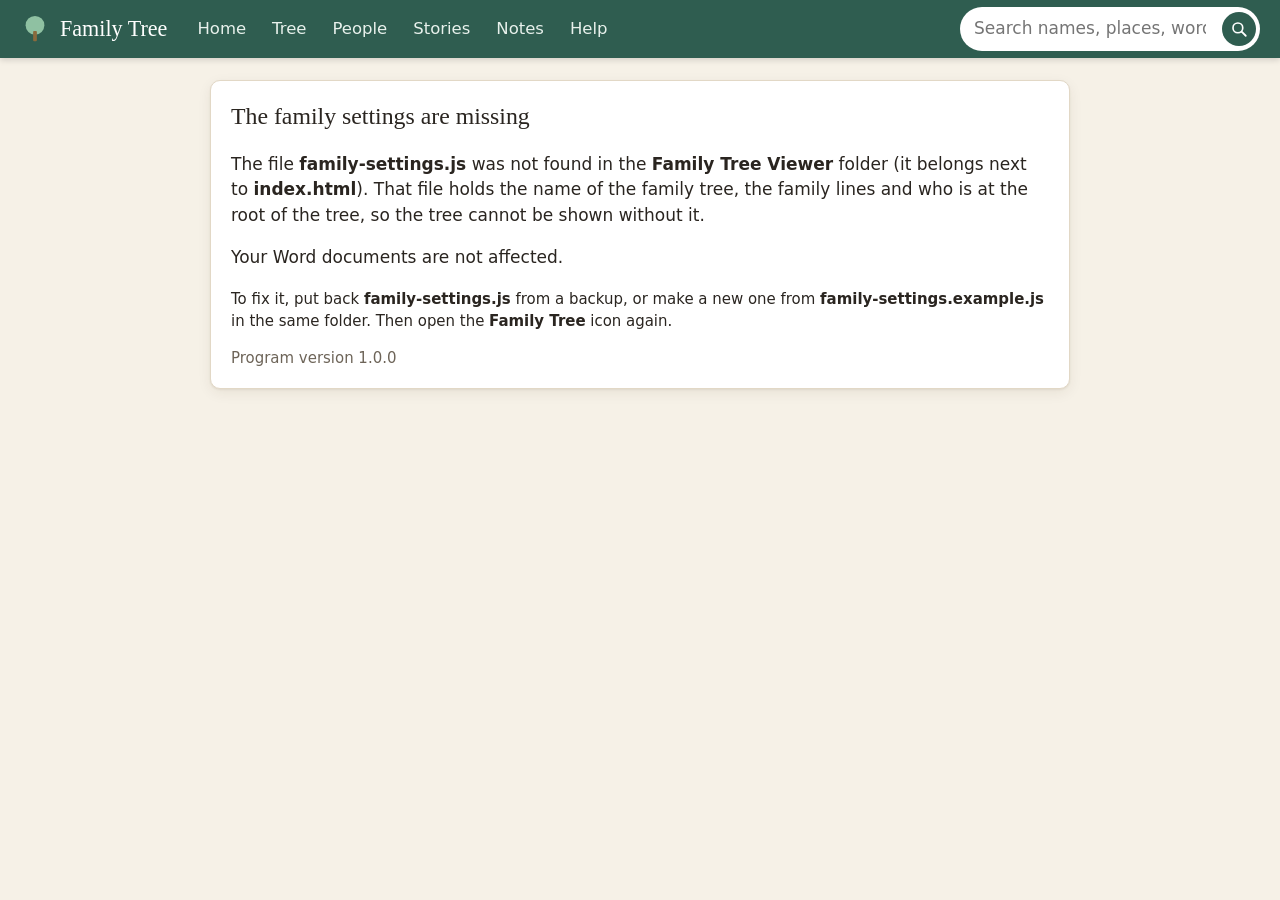
==== index.html @ 18a804a4 "Family Tree Viewer 1.0.0" ====
<!doctype html>
<html lang="en">
<head>
<meta charset="utf-8">
<meta name="viewport" content="width=device-width, initial-scale=1">
<title>Family Tree</title>
<link rel="icon" href="data:image/svg+xml,%3Csvg xmlns='http://www.w3.org/2000/svg' viewBox='0 0 64 64'%3E%3Ccircle cx='32' cy='24' r='20' fill='%232f5d50'/%3E%3Crect x='28' y='36' width='8' height='22' rx='2' fill='%236b4f2a'/%3E%3C/svg%3E">
<link rel="stylesheet" href="app/style.css">
</head>
<body>
<header class="topbar">
  <a class="brand" href="#/">
    <svg class="brand-icon" viewBox="0 0 64 64" aria-hidden="true"><circle cx="32" cy="24" r="20" fill="currentColor"/><rect x="28" y="36" width="8" height="22" rx="2" fill="#8a6a3c"/></svg>
    <span id="brand-title">Family Tree</span>
  </a>
  <nav class="mainnav">
    <a href="#/" data-nav="home">Home</a>
    <a href="#/tree" data-nav="tree">Tree</a>
    <a href="#/people" data-nav="people">People</a>
    <a href="#/stories" data-nav="stories">Stories</a>
    <a href="#/notes" data-nav="notes">Notes</a>
    <a href="#/help" data-nav="help">Help</a>
  </nav>
  <form class="searchbox" id="searchform" role="search">
    <input id="searchinput" type="search" placeholder="Search names, places, words…" aria-label="Search" autocomplete="off">
    <button type="submit" aria-label="Search">
      <svg viewBox="0 0 24 24" width="18" height="18" aria-hidden="true"><circle cx="10.5" cy="10.5" r="6.5" fill="none" stroke="currentColor" stroke-width="2.2"/><line x1="15.5" y1="15.5" x2="21" y2="21" stroke="currentColor" stroke-width="2.4" stroke-linecap="round"/></svg>
    </button>
  </form>
</header>
<div id="statusbar" class="statusbar" hidden></div>
<main id="main" tabindex="-1"><div class="loading">Loading the family tree…</div></main>
<div id="lightbox" class="lightbox" hidden></div>

<script src="family-settings.js" onerror="window.FAMILY_SETTINGS_MISSING = true"></script>
<script src="app/config.js"></script>
<script src="app/version.js"></script>
<script src="data/data.js" onerror="window.FAMILY_DATA_MISSING = true"></script>
<script src="app/genealogy.js"></script>
<script src="app/render.js"></script>
<script src="app/app.js"></script>
</body>
</html>
---- app/style.css ----
/* Family Tree Viewer — styles. Warm "heritage" look, large readable type. */
:root {
  --bg: #f6f1e7;
  --paper: #fffdf8;
  --card: #ffffff;
  --ink: #2a2520;
  --muted: #6d6458;
  --faint: #6f665a;
  --line: #e2d8c6;
  --line-strong: #cdbfa6;
  --green: #2f5d50;
  --green-dark: #22463c;
  --green-soft: #e3ece6;
  --gold: #a87a26;
  --gold-soft: #f6ecd6;
  --male: #3c6b9e;
  --male-soft: #e7eef7;
  --female: #a8506a;
  --female-soft: #f7e9ee;
  --unknown: #8d857a;
  --danger: #9b3b2f;
  --radius: 10px;
  --shadow: 0 1px 2px rgba(60, 45, 20, .08), 0 4px 14px rgba(60, 45, 20, .07);
  --serif: Georgia, "Palatino Linotype", "Book Antiqua", Cambria, serif;
  --sans: "Segoe UI", system-ui, -apple-system, Roboto, Arial, sans-serif;
  color-scheme: light;
}
* { box-sizing: border-box; }
[hidden] { display: none !important; }
html { font-size: 17px; }
body {
  margin: 0;
  background: var(--bg);
  color: var(--ink);
  font-family: var(--sans);
  line-height: 1.5;
  -webkit-font-smoothing: antialiased;
}
a { color: var(--green); }
a:hover { color: var(--green-dark); }
button, input, select { font: inherit; }
img { max-width: 100%; }

/* ---------- top bar ---------- */
.topbar {
  position: sticky; top: 0; z-index: 30;
  display: flex; align-items: center; gap: 18px;
  padding: 0 20px; height: 58px;
  background: var(--green); color: #fff;
  box-shadow: 0 2px 6px rgba(0,0,0,.15);
}
.brand { display: flex; align-items: center; gap: 10px; color: #fff; text-decoration: none; font-family: var(--serif); font-size: 1.3rem; white-space: nowrap; }
.brand:hover { color: #fff; }
.brand-icon { width: 30px; height: 30px; color: #8fc1a2; }
.mainnav { display: flex; gap: 2px; flex: 1; min-width: 0; overflow-x: auto; }
.mainnav a {
  color: #e8f1ec; text-decoration: none; padding: 8px 12px; border-radius: 8px; white-space: nowrap; font-size: .97rem;
}
.mainnav a:hover { background: rgba(255,255,255,.12); color: #fff; }
.mainnav a.active { background: rgba(255,255,255,.2); color: #fff; font-weight: 600; }
.searchbox { display: flex; align-items: center; background: #fff; border-radius: 999px; padding: 2px 4px 2px 14px; width: 300px; max-width: 34vw; }
.searchbox input { border: 0; outline: 0; flex: 1; min-width: 0; padding: 7px 0; background: transparent; color: var(--ink); }
.searchbox button { border: 0; background: var(--green); color: #fff; width: 34px; height: 34px; border-radius: 50%; display: grid; place-items: center; cursor: pointer; }

.statusbar {
  background: var(--gold-soft); color: #5b4511; border-bottom: 1px solid #ead7ab;
  padding: 8px 20px; font-size: .95rem; display: flex; gap: 12px; align-items: center;
}
.statusbar .spinner { width: 16px; height: 16px; border: 2.5px solid #d9bd79; border-top-color: var(--gold); border-radius: 50%; animation: spin 1s linear infinite; }
.statusbar.ok { background: var(--green-soft); color: var(--green-dark); border-bottom-color: #c8dacd; }
.statusbar.err { background: #f8e6e2; color: var(--danger); border-bottom-color: #ecc8c0; }
.statusbar button { margin-left: auto; border: 0; background: transparent; color: inherit; cursor: pointer; font-size: 1.2rem; line-height: 1; }
@keyframes spin { to { transform: rotate(360deg); } }

main { outline: none; }
.loading { padding: 80px 20px; text-align: center; color: var(--muted); font-size: 1.2rem; }
.page { max-width: 1240px; margin: 0 auto; padding: 22px 20px 60px; }
.page.narrow { max-width: 900px; }
h1, h2, h3 { font-family: var(--serif); font-weight: normal; color: var(--ink); }
h1 { font-size: 2rem; margin: 0 0 6px; line-height: 1.2; }
h2 { font-size: 1.4rem; margin: 0 0 12px; }
h3 { font-size: 1.12rem; margin: 0 0 8px; }
.sub { color: var(--muted); margin: 0 0 18px; }
.muted { color: var(--muted); }
.small { font-size: .88rem; }
.card { background: var(--card); border: 1px solid var(--line); border-radius: var(--radius); box-shadow: var(--shadow); padding: 18px 20px; }
.card + .card { margin-top: 16px; }
.grid2 > .card, .grid3 > .card, .rootcards > .card, .storylist > .card { margin-top: 0; }
.grid2 { display: grid; grid-template-columns: 1fr 1fr; gap: 18px; align-items: start; }
.grid3 { display: grid; grid-template-columns: repeat(3, 1fr); gap: 18px; }
.btn {
  display: inline-flex; align-items: center; gap: 7px; padding: 8px 15px; border-radius: 8px;
  border: 1px solid var(--line-strong); background: #fff; color: var(--ink); text-decoration: none; cursor: pointer; font-size: .95rem;
}
.btn:hover { background: #faf6ee; color: var(--ink); }
.btn.primary { background: var(--green); border-color: var(--green); color: #fff; }
.btn.primary:hover { background: var(--green-dark); color: #fff; }
.btn svg { width: 17px; height: 17px; }
.chip { display: inline-block; font-size: .8rem; padding: 2px 9px; border-radius: 999px; background: var(--green-soft); color: var(--green-dark); white-space: nowrap; vertical-align: middle; }
.chip.gold { background: var(--gold-soft); color: #6d4f12; }
.chip.gray { background: #eee9df; color: var(--muted); }
.chip.code { font-family: Consolas, "Cascadia Mono", monospace; letter-spacing: .02em; }

/* ---------- home ---------- */
.hero { display: flex; justify-content: space-between; align-items: flex-end; gap: 20px; margin-bottom: 20px; flex-wrap: wrap; }
.hero h1 { font-size: 2.3rem; }
.stats { display: flex; gap: 10px; flex-wrap: wrap; }
.stat { background: var(--card); border: 1px solid var(--line); border-radius: var(--radius); padding: 8px 14px; text-align: center; min-width: 96px; }
.stat b { display: block; font-family: var(--serif); font-size: 1.45rem; font-weight: normal; color: var(--green); }
.stat span { font-size: .8rem; color: var(--muted); }
.rootcards { display: grid; grid-template-columns: 1fr 1fr; gap: 18px; margin-bottom: 18px; }
.rootcard { display: flex; gap: 16px; align-items: center; padding: 18px; text-decoration: none; color: var(--ink); transition: transform .12s, box-shadow .12s; }
.rootcard:hover { transform: translateY(-2px); box-shadow: 0 6px 22px rgba(60,45,20,.13); color: var(--ink); }
.rootcard .faces { display: flex; }
.rootcard .faces .avatar { width: 70px; height: 70px; border: 3px solid #fff; }
.rootcard .faces .avatar + .avatar { margin-left: -14px; }
.rootcard h2 { margin: 0 0 4px; }
.rootcard p { margin: 0; color: var(--muted); font-size: .95rem; }
.linelist { display: flex; gap: 6px; flex-wrap: wrap; margin-top: 8px; }
.recent { list-style: none; margin: 0; padding: 0; }
.recent li { display: flex; gap: 10px; align-items: baseline; padding: 7px 0; border-bottom: 1px solid #f0e9dc; }
.recent li:last-child { border-bottom: 0; }
.recent .when { margin-left: auto; color: var(--faint); font-size: .85rem; white-space: nowrap; }

/* ---------- avatars ---------- */
.avatar {
  width: 54px; height: 54px; border-radius: 50%; flex: none; overflow: hidden;
  background: #e9e2d4; display: grid; place-items: center; color: #b3a892;
}
.avatar img { width: 100%; height: 100%; object-fit: cover; object-position: center 25%; }
.avatar svg { width: 62%; height: 62%; }
.avatar.m { background: var(--male-soft); color: #9cb5d3; }
.avatar.f { background: var(--female-soft); color: #d6a4b4; }

/* ---------- tree (pedigree) ---------- */
.treepage { padding: 12px 20px 16px; max-width: none; }
.treebar { display: flex; align-items: center; gap: 12px; flex-wrap: wrap; margin-bottom: 6px; }
.treebar h1 { font-size: 1.5rem; margin: 0; }
.treebar .spacer { flex: 1; }
.seg { display: inline-flex; border: 1px solid var(--line-strong); border-radius: 8px; overflow: hidden; background: #fff; }
.seg button { border: 0; background: transparent; padding: 6px 12px; cursor: pointer; color: var(--muted); }
.seg button.on { background: var(--green); color: #fff; }
.crumbs { font-size: .9rem; color: var(--muted); margin-bottom: 6px; white-space: nowrap; overflow: hidden; text-overflow: ellipsis; }
.crumbs a { text-decoration: none; }
.pedigree { position: relative; overflow: auto; background: var(--paper); border: 1px solid var(--line); border-radius: var(--radius); box-shadow: var(--shadow); }
.pedigree svg.links { position: absolute; left: 0; top: 0; pointer-events: none; }
.pedigree svg.links path { fill: none; stroke: var(--line-strong); stroke-width: 2; }
.gencol-label { position: absolute; top: 7px; font-size: .86rem; color: var(--muted); font-weight: 600; }
.pcard {
  position: absolute; display: flex; align-items: center; gap: 10px;
  background: #fff; border: 1px solid var(--line); border-left: 5px solid var(--unknown);
  border-radius: 8px; padding: 6px 10px 6px 8px; cursor: pointer; text-decoration: none; color: var(--ink);
  box-shadow: 0 1px 3px rgba(60,45,20,.08); transition: box-shadow .12s, transform .12s;
}
.pcard:hover { box-shadow: 0 4px 14px rgba(60,45,20,.16); color: var(--ink); z-index: 2; }
.pcard.m { border-left-color: var(--male); }
.pcard.f { border-left-color: var(--female); }
.pcard.root { border-width: 2px 2px 2px 6px; border-color: var(--green); }
.pcard.selected { outline: 3px solid #d4b264; outline-offset: 1px; }
.pcard .avatar { width: 40px; height: 40px; }
.pcard .pc-text { min-width: 0; flex: 1; }
.pcard .pc-name { font-family: var(--serif); font-size: 1rem; line-height: 1.2; overflow: hidden; text-overflow: ellipsis; display: -webkit-box; -webkit-line-clamp: 2; -webkit-box-orient: vertical; }
.pcard .pc-years { font-size: .82rem; color: var(--muted); white-space: nowrap; overflow: hidden; text-overflow: ellipsis; display: flex; gap: 8px; }
.pcard .pc-flag { margin-left: auto; font-size: .8rem; color: var(--muted); font-weight: 600; font-family: Consolas, monospace; }
.pcard.tight { padding: 4px 9px 4px 7px; }
.pcard.tight .avatar { width: 34px; height: 34px; }
.pcard.tight .pc-name { -webkit-line-clamp: 1; display: block; white-space: nowrap; }
.pcard.compact { padding: 2px 8px 2px 6px; gap: 6px; }
.pcard.compact .avatar { width: 22px; height: 22px; }
.pcard.compact.g6 .avatar { display: none; }
.pcard.compact .pc-text { display: flex; align-items: baseline; gap: 6px; white-space: nowrap; overflow: hidden; }
.pcard.compact .pc-name { font-size: .86rem; display: block; white-space: nowrap; overflow: hidden; text-overflow: ellipsis; flex: 0 1 auto; min-width: 0; }
.pcard.compact .pc-years { font-size: .76rem; flex: none; display: block; }
.pcard.compact .pc-flag { display: none; }
.pcard.compact + .more-arrow, .more-arrow.small { width: 22px; height: 22px; font-size: .9rem; }
.pcard.empty { border: 1.5px dashed var(--line-strong); background: transparent; box-shadow: none; color: var(--faint); cursor: default; font-size: .9rem; justify-content: center; }
.pcard.nodoc .pc-name { color: #5c544a; }
.more-arrow {
  position: absolute; width: 30px; height: 30px; border-radius: 50%; border: 1px solid var(--line-strong);
  background: #fff; display: grid; place-items: center; cursor: pointer; color: var(--green); text-decoration: none; font-size: 1.05rem;
  box-shadow: 0 1px 3px rgba(60,45,20,.1);
}
.more-arrow:hover { background: var(--green); color: #fff; }
.treekey { margin-top: 8px; font-size: .9rem; color: var(--muted); display: flex; gap: 18px; flex-wrap: wrap; align-items: center; }
.treekey .k { display: inline-flex; align-items: center; gap: 6px; }
.treekey .sw { display: inline-block; width: 16px; height: 14px; border-radius: 3px; background: #fff; border: 1px solid var(--line-strong); }
.treekey .sw.m { border-left: 5px solid var(--male); } .treekey .sw.f { border-left: 5px solid var(--female); } .treekey .sw.u { border: 1.5px dashed var(--line-strong); }
.pcard.empty.link { cursor: pointer; pointer-events: auto; }
.backbtn { margin-bottom: 10px; }
.tree-side {
  position: fixed; right: 20px; bottom: 20px; width: 330px; z-index: 20;
}
.tree-side .card { padding: 16px; }
.tree-side .ts-head { display: flex; gap: 12px; align-items: center; margin-bottom: 10px; }
.tree-side .ts-head .avatar { width: 64px; height: 64px; }
.tree-side h3 { margin: 0; font-size: 1.15rem; }
.tree-side .facts-mini { font-size: .9rem; margin: 6px 0 12px; }
.tree-side .facts-mini div { margin: 2px 0; }
.tree-side .ts-actions { display: flex; gap: 8px; flex-wrap: wrap; }
.tree-side .close { position: absolute; right: 10px; top: 8px; border: 0; background: none; font-size: 1.3rem; cursor: pointer; color: var(--faint); }

/* ---------- person page ---------- */
.person-head { display: flex; gap: 22px; align-items: center; margin-bottom: 18px; }
.person-head .avatar { width: 120px; height: 120px; border: 4px solid #fff; box-shadow: var(--shadow); cursor: zoom-in; }
.person-head .avatar.noimg { cursor: default; }
.person-head h1 { font-size: 2.2rem; }
.person-head .years { font-size: 1.15rem; color: var(--muted); font-family: var(--serif); }
.person-head .rel { margin-top: 6px; display: flex; gap: 8px; flex-wrap: wrap; align-items: center; }
.person-head .actions { margin-left: auto; display: flex; gap: 8px; flex-wrap: wrap; align-self: flex-start; }
.person-layout { display: grid; grid-template-columns: minmax(0, 1fr) 330px; gap: 20px; align-items: start; }
.tabs { display: flex; gap: 4px; border-bottom: 2px solid var(--line); margin-bottom: 16px; flex-wrap: wrap; }
.tabs button {
  border: 0; background: transparent; padding: 9px 16px; cursor: pointer; color: var(--muted); font-size: 1rem;
  border-bottom: 3px solid transparent; margin-bottom: -2px;
}
.tabs button.on { color: var(--green-dark); border-bottom-color: var(--green); font-weight: 600; }
.tabs button .count { font-size: .8rem; background: #eee7da; color: var(--muted); border-radius: 999px; padding: 1px 7px; margin-left: 5px; }
.notice { background: var(--gold-soft); border: 1px solid #ead7ab; color: #5b4511; border-radius: 8px; padding: 10px 14px; margin-bottom: 14px; font-size: .95rem; }
.notice.soft { background: #f3efe6; border-color: var(--line); color: var(--muted); }
.facts { width: 100%; border-collapse: collapse; }
.facts th { text-align: left; font-weight: 600; color: var(--muted); width: 120px; vertical-align: top; padding: 8px 10px 8px 0; font-size: .95rem; }
.facts td { padding: 8px 0; border-bottom: 1px solid #f0e9dc; }
.facts tr:last-child td { border-bottom: 0; }
.timeline { list-style: none; padding: 0; margin: 0; position: relative; }
.timeline::before { content: ""; position: absolute; left: 62px; top: 6px; bottom: 6px; width: 2px; background: var(--line); }
.timeline li { display: grid; grid-template-columns: 52px 22px 1fr; gap: 0 4px; padding: 6px 0; }
.timeline .ty { text-align: right; font-family: var(--serif); color: var(--green); font-weight: bold; padding-top: 1px; }
.timeline .tdot { width: 12px; height: 12px; border-radius: 50%; background: #fff; border: 2.5px solid var(--green); margin: 6px 0 0 4px; position: relative; z-index: 1; }
.timeline li.key .tdot { background: var(--green); }
.timeline .tt { font-size: .97rem; }
.timeline .tt .tlabel { font-weight: 600; }
.family-side .card { padding: 16px; }
.family-side h3 { font-size: 1rem; text-transform: uppercase; letter-spacing: .05em; color: var(--muted); font-family: var(--sans); font-weight: 600; margin: 14px 0 8px; }
.family-side h3:first-child { margin-top: 0; }
.fam-person { display: flex; align-items: center; gap: 10px; padding: 6px 8px; margin: 0 -8px; border-radius: 8px; text-decoration: none; color: var(--ink); }
a.fam-person:hover { background: #f7f2e8; color: var(--ink); }
.fam-person .avatar { width: 40px; height: 40px; }
.fam-person .fp-name { font-family: var(--serif); line-height: 1.2; }
.fam-person .fp-years { font-size: .83rem; color: var(--muted); }
.fam-person.unknown { color: var(--faint); font-style: italic; }
.fam-list { margin: 0; padding-left: 18px; font-size: .95rem; }
.fam-list li { margin: 3px 0; }

/* ---------- the Word document, shown like a page ---------- */
.docpaper {
  background: var(--paper); border: 1px solid var(--line); box-shadow: var(--shadow); border-radius: 4px;
  padding: 36px 44px 44px; font-family: var(--serif); font-size: 1.06rem; line-height: 1.62; color: #26211b;
  overflow-wrap: break-word;
}
.docpaper .dp { margin: 0 0 .55em; white-space: pre-wrap; tab-size: 6; -moz-tab-size: 6; min-height: .6em; }
.docpaper .dp.empty { margin: 0; height: .7em; }
.docpaper .dp.c { text-align: center; }
.docpaper .dp.r { text-align: right; }
.docpaper .dp.li { display: flex; gap: .5em; white-space: normal; }
.docpaper .dp.li .lm { flex: none; min-width: 1.2em; text-align: right; color: #5b5146; }
.docpaper .dp.li .lt { white-space: pre-wrap; flex: 1; min-width: 0; }
.docpaper a { color: #1f5a8a; }
.docpaper a.code, .linked a.code { color: var(--green); background: var(--green-soft); border-radius: 4px; padding: 0 3px; text-decoration: none; font-family: var(--sans); font-size: .9em; white-space: nowrap; }
.docpaper a.code:hover, .linked a.code:hover { background: var(--green); color: #fff; }
.docpaper a.code.missing, .linked a.code.missing { background: #eee9df; color: var(--muted); }
.docpaper .dimg { display: inline-block; vertical-align: top; margin: 4px 6px 4px 0; max-width: 100%; height: auto; cursor: zoom-in; border-radius: 2px; box-shadow: 0 1px 4px rgba(0,0,0,.18); background: #fff; }
.docpaper table.dtbl { border-collapse: collapse; margin: 10px 0 16px; font-size: .92rem; width: 100%; }
.docpaper table.dtbl td { border: 1px solid #d9cfbd; padding: 4px 8px; vertical-align: top; }
.docpaper table.dtbl td .dp { margin: 0; white-space: pre-wrap; }
.docpaper mark, .snippet mark { background: #fbe39b; color: inherit; padding: 0 1px; border-radius: 2px; }
.docmeta { display: flex; gap: 10px; align-items: center; flex-wrap: wrap; color: var(--muted); font-size: .88rem; margin: 10px 2px 0; }
.docmeta code { font-family: Consolas, monospace; font-size: .85rem; background: #eee7da; padding: 2px 6px; border-radius: 4px; color: #4f463b; user-select: all; }

/* ---------- gallery ---------- */
.gallery { display: grid; grid-template-columns: repeat(auto-fill, minmax(190px, 1fr)); gap: 14px; }
.gallery figure { margin: 0; background: #fff; border: 1px solid var(--line); border-radius: 8px; overflow: hidden; cursor: zoom-in; box-shadow: var(--shadow); display: flex; flex-direction: column; }
.gallery img { width: 100%; height: 170px; object-fit: cover; object-position: center 30%; display: block; background: #f1ece2; }
.gallery figcaption { padding: 7px 10px; font-size: .85rem; color: var(--muted); line-height: 1.35; }

.lightbox { position: fixed; inset: 0; z-index: 100; background: rgba(20, 16, 10, .88); display: flex; align-items: center; justify-content: center; flex-direction: column; padding: 20px; }
.lightbox[hidden] { display: none; }
.lightbox img { max-width: 92vw; max-height: 80vh; background: #fff; box-shadow: 0 6px 40px rgba(0,0,0,.5); }
.lightbox .lb-cap { color: #f2ead9; margin-top: 12px; max-width: 80vw; text-align: center; font-family: var(--serif); }
.lightbox .lb-btn { position: absolute; top: 50%; transform: translateY(-50%); width: 52px; height: 52px; border-radius: 50%; border: 0; background: rgba(255,255,255,.14); color: #fff; font-size: 1.6rem; cursor: pointer; }
.lightbox .lb-btn:hover { background: rgba(255,255,255,.28); }
.lightbox .lb-prev { left: 18px; } .lightbox .lb-next { right: 18px; }
.lightbox .lb-close { position: absolute; top: 14px; right: 18px; border: 0; background: transparent; color: #fff; font-size: 2rem; cursor: pointer; }
.lightbox .lb-count { color: #bfb39c; font-size: .85rem; margin-top: 4px; }

/* ---------- people index / lists ---------- */
.filters { display: flex; gap: 10px; align-items: center; flex-wrap: wrap; margin-bottom: 14px; }
.filters input[type=search] { padding: 8px 12px; border: 1px solid var(--line-strong); border-radius: 8px; min-width: 240px; background: #fff; }
.filters select { padding: 8px 10px; border: 1px solid var(--line-strong); border-radius: 8px; background: #fff; }
.letters { display: flex; flex-wrap: wrap; gap: 3px; margin-bottom: 12px; }
.letters button { border: 1px solid var(--line); background: #fff; border-radius: 6px; min-width: 32px; padding: 4px 0; cursor: pointer; color: var(--ink); }
.letters button.on { background: var(--green); color: #fff; border-color: var(--green); }
.letters button:disabled { opacity: .35; cursor: default; }
table.list { width: 100%; border-collapse: collapse; background: #fff; border: 1px solid var(--line); border-radius: var(--radius); overflow: hidden; box-shadow: var(--shadow); }
table.list th { text-align: left; font-size: .82rem; text-transform: uppercase; letter-spacing: .05em; color: var(--muted); background: #faf6ee; padding: 9px 12px; border-bottom: 1px solid var(--line); cursor: pointer; user-select: none; white-space: nowrap; }
table.list td { padding: 8px 12px; border-bottom: 1px solid #f2ece1; vertical-align: middle; }
table.list tr:hover td { background: #fcf9f3; }
table.list .pname { display: flex; align-items: center; gap: 10px; text-decoration: none; color: var(--ink); font-family: var(--serif); font-size: 1.02rem; }
table.list .pname .avatar { width: 34px; height: 34px; }
.storylist { display: grid; grid-template-columns: repeat(auto-fill, minmax(300px, 1fr)); gap: 16px; }
.storycard { display: block; text-decoration: none; color: var(--ink); }
.storycard:hover { color: var(--ink); border-color: var(--line-strong); }
.storycard h3 { margin-bottom: 6px; overflow-wrap: anywhere; }
.storycard p { margin: 0; color: var(--muted); font-size: .92rem; display: -webkit-box; -webkit-line-clamp: 3; -webkit-box-orient: vertical; overflow: hidden; }

/* ---------- search ---------- */
.results { list-style: none; padding: 0; margin: 0; }
.results li { padding: 12px 0; border-bottom: 1px solid var(--line); }
.results li:last-child { border-bottom: 0; }
.results .rtitle { font-family: var(--serif); font-size: 1.1rem; text-decoration: none; }
.snippet { color: #4b443a; font-size: .95rem; margin-top: 4px; }
.peoplehits { display: grid; grid-template-columns: repeat(auto-fill, minmax(260px, 1fr)); gap: 8px; margin-bottom: 18px; }
.peoplehits .fam-person { margin: 0; background: #fff; border: 1px solid var(--line); }

/* ---------- notes ---------- */
.notes-section { margin-bottom: 18px; }
.notes-section summary { cursor: pointer; font-family: var(--serif); font-size: 1.2rem; padding: 4px 0; }
.notes-section summary .chip { margin-left: 8px; }
.notes-section ul { margin: 10px 0 0; padding-left: 20px; }
.notes-section li { margin: 6px 0; }

.empty-state { text-align: center; padding: 50px 20px; color: var(--muted); }
.empty-state h2 { color: var(--ink); }
.helpsteps { counter-reset: s; list-style: none; padding: 0; }
.helpsteps li { counter-increment: s; position: relative; padding: 4px 0 12px 44px; }
.helpsteps li::before { content: counter(s); position: absolute; left: 0; top: 2px; width: 30px; height: 30px; border-radius: 50%; background: var(--green); color: #fff; display: grid; place-items: center; font-weight: 600; }
footer.foot { text-align: center; color: var(--faint); font-size: .82rem; padding: 10px 20px 30px; }

@media (max-width: 1200px) {
  .searchbox { width: 220px; }
}
@media (max-width: 1050px) {
  .mainnav a { padding: 8px 8px; font-size: .92rem; }
  .brand span { display: none; }
}
@media (max-width: 900px) {
  .person-layout { grid-template-columns: 1fr; }
  .grid3 { grid-template-columns: 1fr 1fr; }
}
@media (max-width: 760px) {
  html { font-size: 16px; }
  .topbar { flex-wrap: wrap; height: auto; padding: 8px 12px; gap: 8px; }
  .searchbox { width: 100%; max-width: none; }
  .rootcards, .grid2, .grid3 { grid-template-columns: 1fr; }
  .person-head { flex-wrap: wrap; }
  .docpaper { padding: 20px 16px; }
  .treekey { margin-top: 8px; font-size: .9rem; color: var(--muted); display: flex; gap: 18px; flex-wrap: wrap; align-items: center; }
.treekey .k { display: inline-flex; align-items: center; gap: 6px; }
.treekey .sw { display: inline-block; width: 16px; height: 14px; border-radius: 3px; background: #fff; border: 1px solid var(--line-strong); }
.treekey .sw.m { border-left: 5px solid var(--male); } .treekey .sw.f { border-left: 5px solid var(--female); } .treekey .sw.u { border: 1.5px dashed var(--line-strong); }
.pcard.empty.link { cursor: pointer; pointer-events: auto; }
.backbtn { margin-bottom: 10px; }
.tree-side { left: 12px; right: 12px; width: auto; }
}
@media print {
  .topbar, .statusbar, .tabs, .person-head .actions, .family-side, .tree-side, .docmeta, footer.foot { display: none !important; }
  body { background: #fff; }
  .person-layout { display: block; }
  .docpaper { box-shadow: none; border: 0; padding: 0; }
  .page { padding: 0; }
}
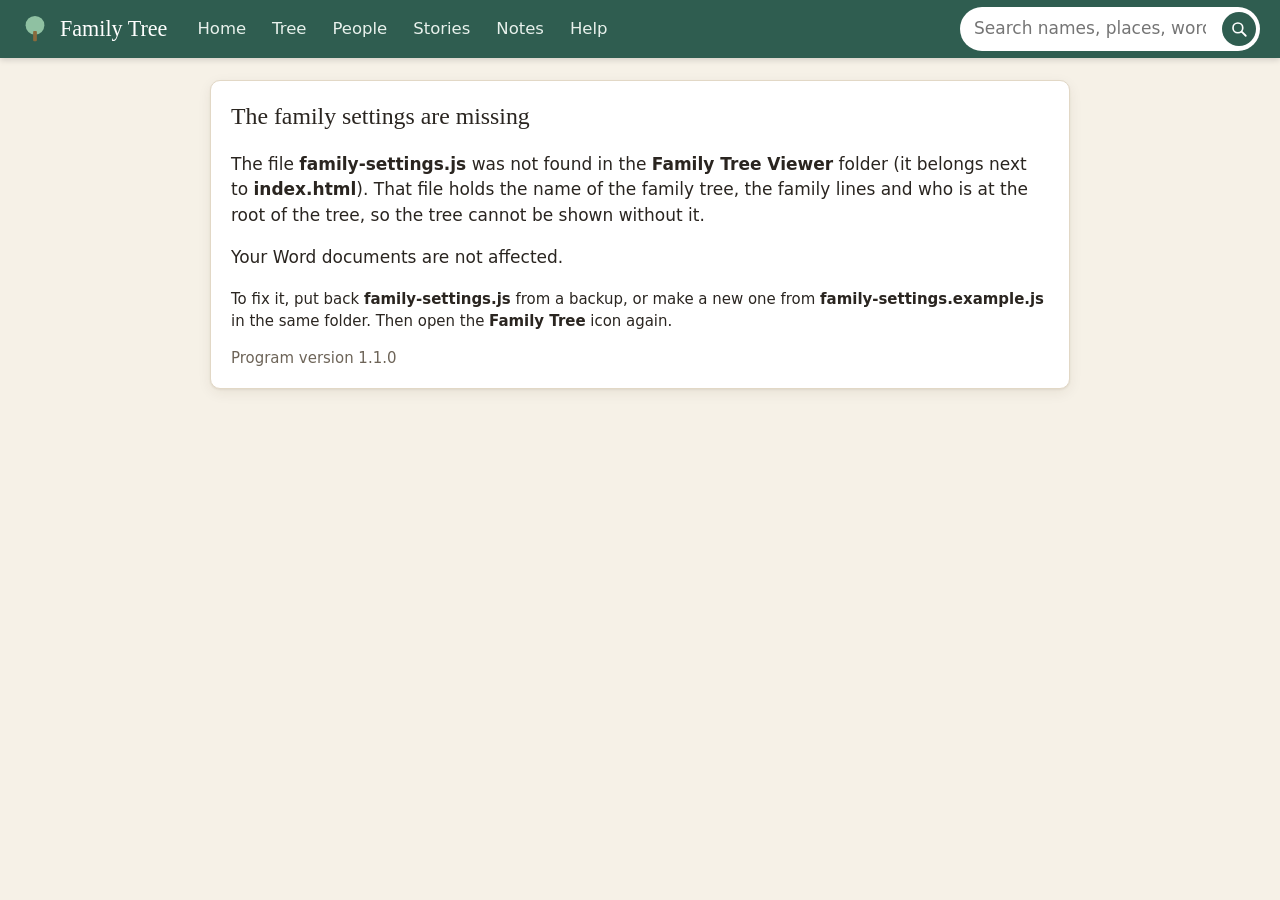
==== commit b820bddd: "Flags for ancestors who came from another country - genealogy.js reads the country from a "Flag:" li" ====
--- a/index.html
+++ b/index.html
@@ -38,6 +38,7 @@
 <script src="data/data.js" onerror="window.FAMILY_DATA_MISSING = true"></script>
 <script src="app/genealogy.js"></script>
 <script src="app/render.js"></script>
+<script src="app/flags.js"></script>
 <script src="app/app.js"></script>
 </body>
 </html>
--- a/app/style.css
+++ b/app/style.css
@@ -124,10 +124,15 @@
 
 /* ---------- avatars ---------- */
 .avatar {
-  width: 54px; height: 54px; border-radius: 50%; flex: none; overflow: hidden;
+  width: 54px; height: 54px; border-radius: 12%; flex: none; overflow: hidden;
   background: #e9e2d4; display: grid; place-items: center; color: #b3a892;
 }
 .avatar img { width: 100%; height: 100%; object-fit: cover; object-position: center 25%; }
+.avatar { position: relative; }
+.avatar img.flag { position: absolute; right: 5%; bottom: 5%; width: 42%; max-width: 44px; height: auto; object-fit: fill; border-radius: 2px;
+  box-shadow: 0 0 0 1.5px #fff, 0 1px 3px rgba(0, 0, 0, .35); }
+.pcard.compact .avatar img.flag { display: none; }
+.chip img.chipflag { height: .95em; width: auto; vertical-align: -2px; margin-right: 5px; border-radius: 1px; box-shadow: 0 0 0 1px rgba(0, 0, 0, .15); }
 .avatar svg { width: 62%; height: 62%; }
 .avatar.m { background: var(--male-soft); color: #9cb5d3; }
 .avatar.f { background: var(--female-soft); color: #d6a4b4; }
@@ -203,6 +208,11 @@
 .person-head { display: flex; gap: 22px; align-items: center; margin-bottom: 18px; }
 .person-head .avatar { width: 120px; height: 120px; border: 4px solid #fff; box-shadow: var(--shadow); cursor: zoom-in; }
 .person-head .avatar.noimg { cursor: default; }
+.photohelp { margin-bottom: 18px; }
+.photohelp[hidden] { display: none; }
+.photohelp h2 { margin-top: 0; }
+.photohelp .photo-copy { margin: 8px 0 6px; display: flex; gap: 8px; flex-wrap: wrap; }
+.photohelp .path { font-family: Consolas, monospace; font-size: .9em; background: #eee7da; padding: 1px 5px; border-radius: 4px; word-break: break-all; }
 .person-head h1 { font-size: 2.2rem; }
 .person-head .years { font-size: 1.15rem; color: var(--muted); font-family: var(--serif); }
 .person-head .rel { margin-top: 6px; display: flex; gap: 8px; flex-wrap: wrap; align-items: center; }
